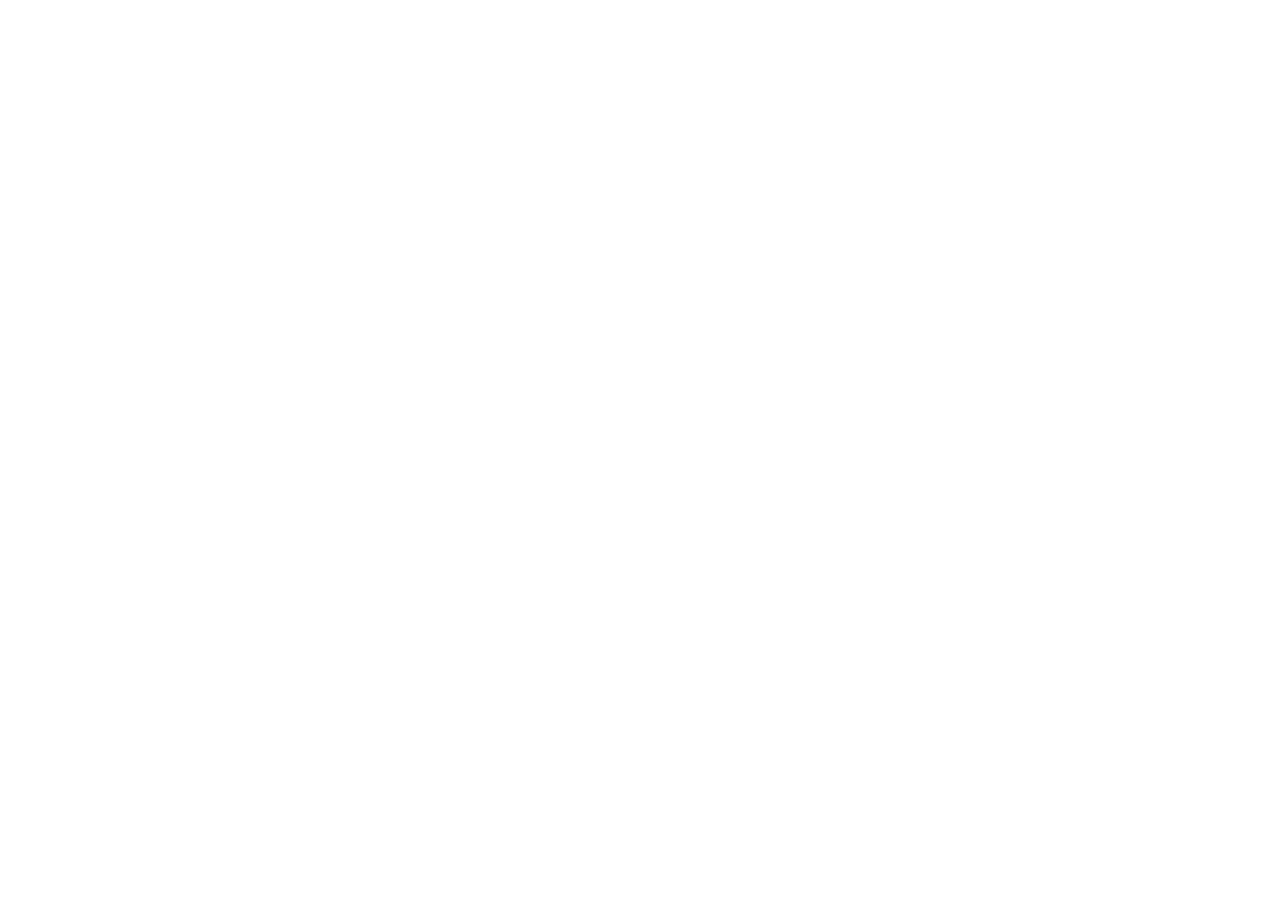
==== contact .html @ 2570306b "page" ====
<!DOCTYPE html>
<html lang="en">
<head>
    <meta charset="UTF-8">
    <meta http-equiv="X-UA-Compatible" content="IE=edge">
    <meta name="viewport" content="width=device-width, initial-scale=1.0">
    <title>Document</title>
</head>
<body>
 <!-- <select> liste déroulante (formulaires) --> 



</body>
</html>
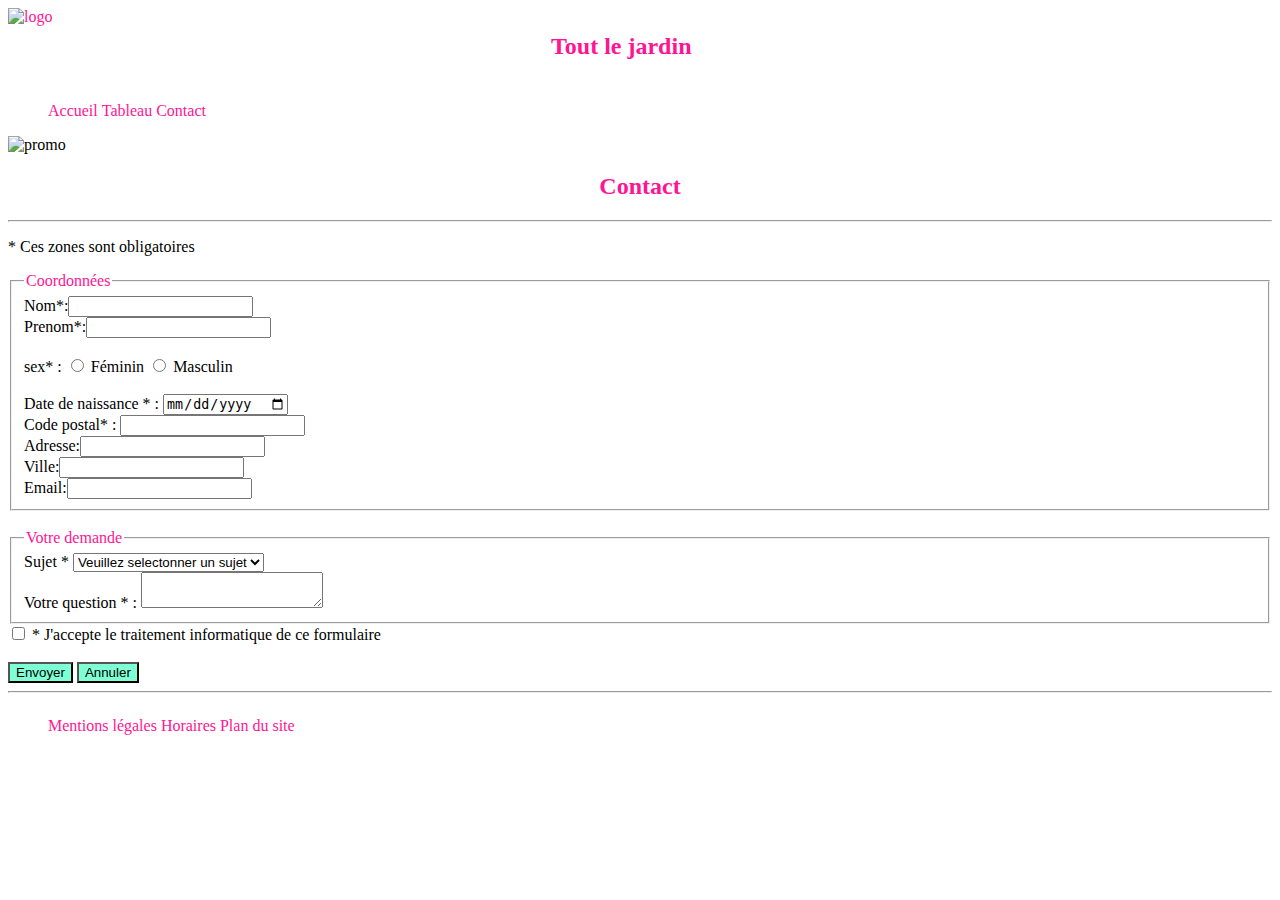
==== commit bb041d54: "contatcte" ====
--- a/contact .html
+++ b/contact .html
@@ -1,15 +1,130 @@
 <!DOCTYPE html>
 <html lang="en">
+
 <head>
     <meta charset="UTF-8">
     <meta http-equiv="X-UA-Compatible" content="IE=edge">
     <meta name="viewport" content="width=device-width, initial-scale=1.0">
-    <title>Document</title>
+    <link rel="stylesheet" href="assets/css/style.contact.css">
+    <!-- page CSS -->
+    <title>Contact</title>
 </head>
+
 <body>
- <!-- <select> liste déroulante (formulaires) --> 
+    <!-- <select> liste déroulante (formulaires) -->
+
+    <header>
+
+        <div id="entete">
+            <img src="/ms/src/images/jarditou_logo.jpg" alt="logo" title="logo" id="logo">
+
+            <h2 class="one" id="titre"> Tout le jardin</h2>
+
+        </div>
+
+        <nav class="style 1">
+            <ul>
+                <li>Accueil</li>
+                <li>Tableau</li>
+                <li>Contact</li>
+            </ul>
+        </nav>
+
+        <div classe="promo">
+            <img src="/ms/src/images/promotion.jpg" alt="promo" title="promo" width="100%">
+        </div>
+
+    </header>
+
+
+
+
+
+
+
+
+
+
+
+    <form action="destination.php" method="post">
+
+        <h2>Contact</h2>
+        <hr>
+        <p>* Ces zones sont obligatoires</p>
+
+        <fieldset>
+            <legend>Coordonnées</legend>
+            <label for="nom">Nom*:</label><input type="text" name="nom" id="?"><br>
+            <label for="prenom">Prenom*:</label><input type="text" name="prenom"><br>
+            <br>
+            <label for="sex"> sex* : </label>
+            <input type="radio" name="sex" value="Féminin"> Féminin
+            <input type="radio" name="sex" value="Masculin"> Masculin<br>
+
+            <br>
+            <label for="date">Date de naissance * : </label><input type="date" name="ddn" id="date"><br>
+            <label for="code postal">Code postal* : </label><input type="email" name="email"><br>
+            <label for="nom">Adresse:</label><input type="text" name="Adresse"><br>
+            <label for="ville">Ville:</label><input type="text" name="ville"><br>
+
+            <label for="email">Email:</label><input type="email" name="email" value="   "><br>
+        </fieldset>
+
+        <br>
+
+        <fieldset>
+            <legend> Votre demande </legend>
+            <label for="couleur">Sujet * </label>
+            <select id="couleur">
+                <option value="Veuillez selectonner un sujet" selected>Veuillez selectonner un sujet</option>
+                <option value="Mes commandes">Mes commandes</option>
+                <option value="Question sur un produit">Question sur un produit</option>
+                <option value="Réclamation">Réclamation</option>
+                <option value="Autres">Autres</option>
+            </select>
+
+            <br>
+            <label for=" texte"> Votre question * :
+                <textarea name="texte">    </textarea>
+            </label>
+            <br>
+        
+        </fieldset>
+
+        <input type="checkbox" name="" value="formulaire"> * J'accepte le traitement informatique de ce formulaire
+
+        <br>
+
+
+        <br>
+
+        <button type="submit">Envoyer</button>
+
+
+        <button type="submit">Annuler</button>
+
+
+
+        <hr>
+
+
+
+        <footer>
+
+            <nav class="style 1">
+                <ul>
+                    <li>Mentions légales</li>
+                    <li>Horaires</li>
+                    <li>Plan du site</li>
+                </ul>
+            </nav>
+
+        </footer>
+
+
 
 
 
 </body>
+
 </html>--- a/assets/css/style.contact.css
+++ b/assets/css/style.contact.css
@@ -0,0 +1,49 @@
+/*css*/
+
+#entete {
+    display:flex;
+    color: #ff1494;
+    width: 100%;
+    text-align: center;
+    height: auto;
+}
+
+#logo{
+    max-width: 30%;
+    height: 20%;
+
+}
+
+#titre {
+    width: 50%;
+    margin-left: 20%;
+    margin-top: 2%;
+    margin-bottom: 2%;
+    text-align: center;
+  }
+
+nav,ul,li{
+    color: #ff1494;
+    text-align: center;
+    display: inline-block;
+}
+
+
+h2{
+color: #ff1494;
+text-align: center;
+font-family: Verdana;
+}
+
+
+
+legend {
+    color: #ff1494;
+}
+
+
+button{
+    background-color: aquamarine;
+}
+
+
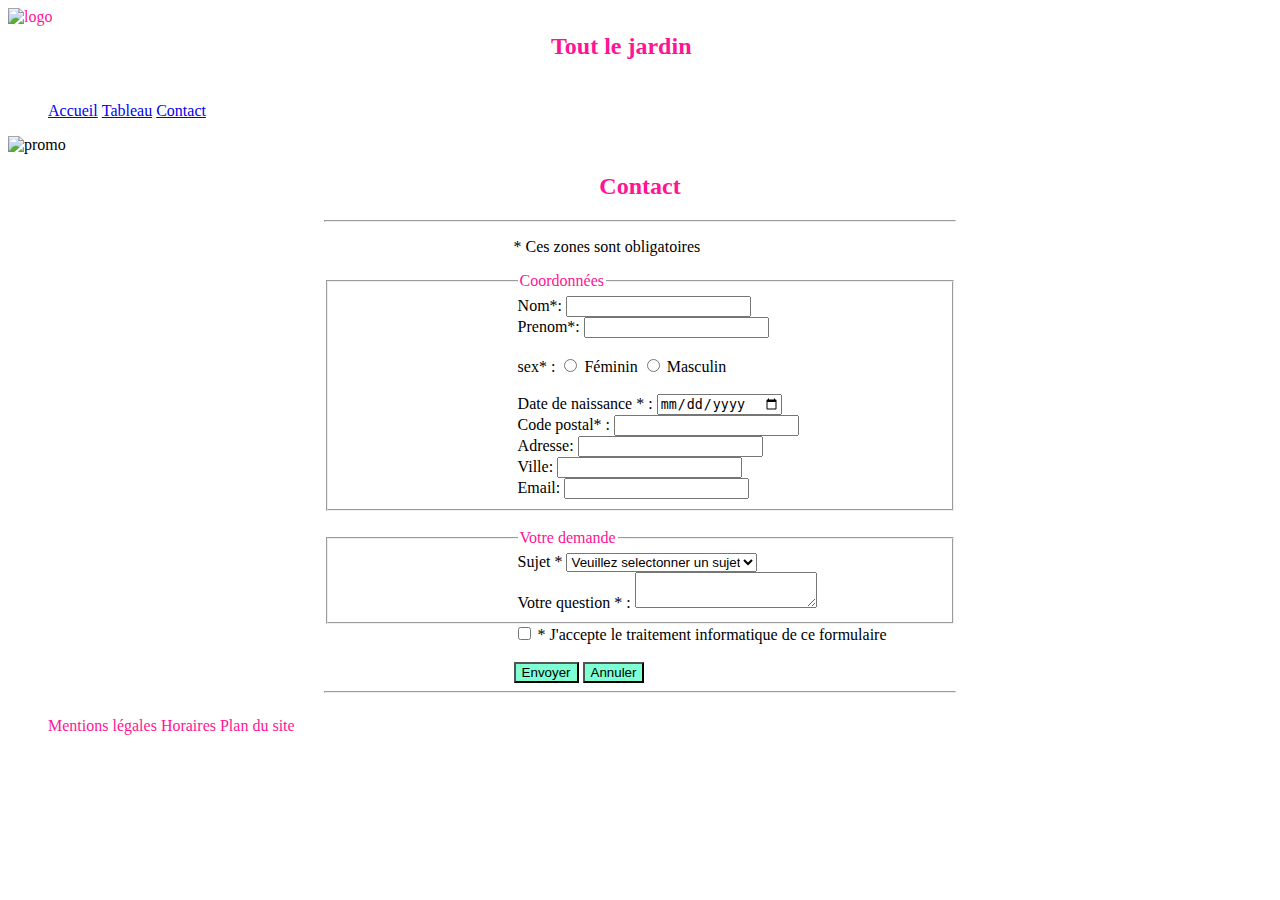
==== commit 6cd20485: "css" ====
--- a/contact .html
+++ b/contact .html
@@ -22,18 +22,20 @@
 
         </div>
 
+
         <nav class="style 1">
             <ul>
-                <li>Accueil</li>
-                <li>Tableau</li>
-                <li>Contact</li>
+                <li><a href="/ms/index.html" title="index" target="_blank">Accueil</a></li>
+                <li><a href="/ms/tableau.html" title="tableau" target="_blank">Tableau</a></li>
+                <li><a href="/ms/contact.html" title="contact" target="_blank">Contact</a></li>
             </ul>
         </nav>
 
-        <div classe="promo">
-            <img src="/ms/src/images/promotion.jpg" alt="promo" title="promo" width="100%">
+
+        <div >
+            <img src="/ms/src/images/promotion.jpg" alt="promo" title="promo" id="promo" >
         </div>
-
+ <!-- width="100%"-->
     </header>
 
 
@@ -54,20 +56,22 @@
 
         <fieldset>
             <legend>Coordonnées</legend>
-            <label for="nom">Nom*:</label><input type="text" name="nom" id="?"><br>
-            <label for="prenom">Prenom*:</label><input type="text" name="prenom"><br>
+            <label for="nom">Nom*:                  </label><input type="text" name="nom" id="nom"><br>
+            <label for="prenom">Prenom*:            </label><input type="text" name="prenom" id="prenom"><br>
             <br>
-            <label for="sex"> sex* : </label>
+            <label  > sex* : </label>
+           <!--  for="sex" pk faut pas le métre -->
             <input type="radio" name="sex" value="Féminin"> Féminin
             <input type="radio" name="sex" value="Masculin"> Masculin<br>
 
             <br>
-            <label for="date">Date de naissance * : </label><input type="date" name="ddn" id="date"><br>
-            <label for="code postal">Code postal* : </label><input type="email" name="email"><br>
-            <label for="nom">Adresse:</label><input type="text" name="Adresse"><br>
-            <label for="ville">Ville:</label><input type="text" name="ville"><br>
+            <label for="date">Date de naissance * : </label><input type="date" name="date" id="date"><br>
+            <label for="codepostal">Code postal* :  </label><input type="text" name="codepostal" id="codepostal"><br>
+                <!--   pk faut pas type="text" -->
+            <label for="Adresse">        Adresse:   </label><input type="text" name="Adresse" id="Adresse"><br>
+            <label for="ville">      Ville:         </label><input type="text" name="ville" id="ville"><br>
 
-            <label for="email">Email:</label><input type="email" name="email" value="   "><br>
+            <label for="email">       Email:        </label><input type="email" name="email" id="email" value="   "><br>
         </fieldset>
 
         <br>
@@ -77,49 +81,51 @@
             <label for="couleur">Sujet * </label>
             <select id="couleur">
                 <option value="Veuillez selectonner un sujet" selected>Veuillez selectonner un sujet</option>
-                <option value="Mes commandes">Mes commandes</option>
-                <option value="Question sur un produit">Question sur un produit</option>
-                <option value="Réclamation">Réclamation</option>
-                <option value="Autres">Autres</option>
+                <option value="Mes commandes">Mes commandes                               </option>
+                <option value="Question sur un produit">Question sur un produit  </option>
+                <option value="Réclamation">Réclamation                </option>
+                <option value="Autres">Autres               </option>
             </select>
 
             <br>
-            <label for=" texte"> Votre question * :
-                <textarea name="texte">    </textarea>
+            <label for="texte"> Votre question * :
+                <textarea id="texte" >    </textarea>
             </label>
             <br>
-        
+
         </fieldset>
 
-        <input type="checkbox" name="" value="formulaire"> * J'accepte le traitement informatique de ce formulaire
+        <div id="fin">
 
-        <br>
+            <input type="checkbox"  value="formulaire"> * J'accepte le traitement informatique de ce formulaire
+
+            <br>
 
 
-        <br>
+            <br>
 
-        <button type="submit">Envoyer</button>
+            <button type="submit">Envoyer</button>
 
 
-        <button type="submit">Annuler</button>
+            <button type="submit">Annuler</button>
 
-
+        </div>
 
         <hr>
 
+    </form>
 
+    <footer>
 
-        <footer>
+        <nav class="style 1">
+            <ul>
+                <li>Mentions légales</li>
+                <li>Horaires</li>
+                <li>Plan du site</li>
+            </ul>
+        </nav>
 
-            <nav class="style 1">
-                <ul>
-                    <li>Mentions légales</li>
-                    <li>Horaires</li>
-                    <li>Plan du site</li>
-                </ul>
-            </nav>
-
-        </footer>
+    </footer>
 
 
 
--- a/assets/css/style.contact.css
+++ b/assets/css/style.contact.css
@@ -1,14 +1,14 @@
 /*css*/
 
 #entete {
-    display:flex;
+    display: flex;
     color: #ff1494;
     width: 100%;
     text-align: center;
     height: auto;
 }
 
-#logo{
+#logo {
     max-width: 30%;
     height: 20%;
 
@@ -20,19 +20,22 @@
     margin-top: 2%;
     margin-bottom: 2%;
     text-align: center;
-  }
+}
 
-nav,ul,li{
+nav,
+ul,
+li {
     color: #ff1494;
     text-align: center;
     display: inline-block;
+
 }
 
 
-h2{
-color: #ff1494;
-text-align: center;
-font-family: Verdana;
+h2 {
+    color: #ff1494;
+    text-align: center;
+    font-family: Verdana;
 }
 
 
@@ -42,8 +45,38 @@
 }
 
 
-button{
+
+button {
     background-color: aquamarine;
+
+
+}
+
+fieldset {
+    padding-left: 30%;
+}
+
+p {
+    padding-left: 30%;
+}
+
+#fin {
+    padding-left: 30%;
 }
 
 
+
+@media screen and (min-width: 576px) {
+    form {
+
+        width: 50%;
+        justify-content: center;
+        margin: auto;
+    }
+
+    #promo {
+        width: 100%;
+    }
+
+
+}